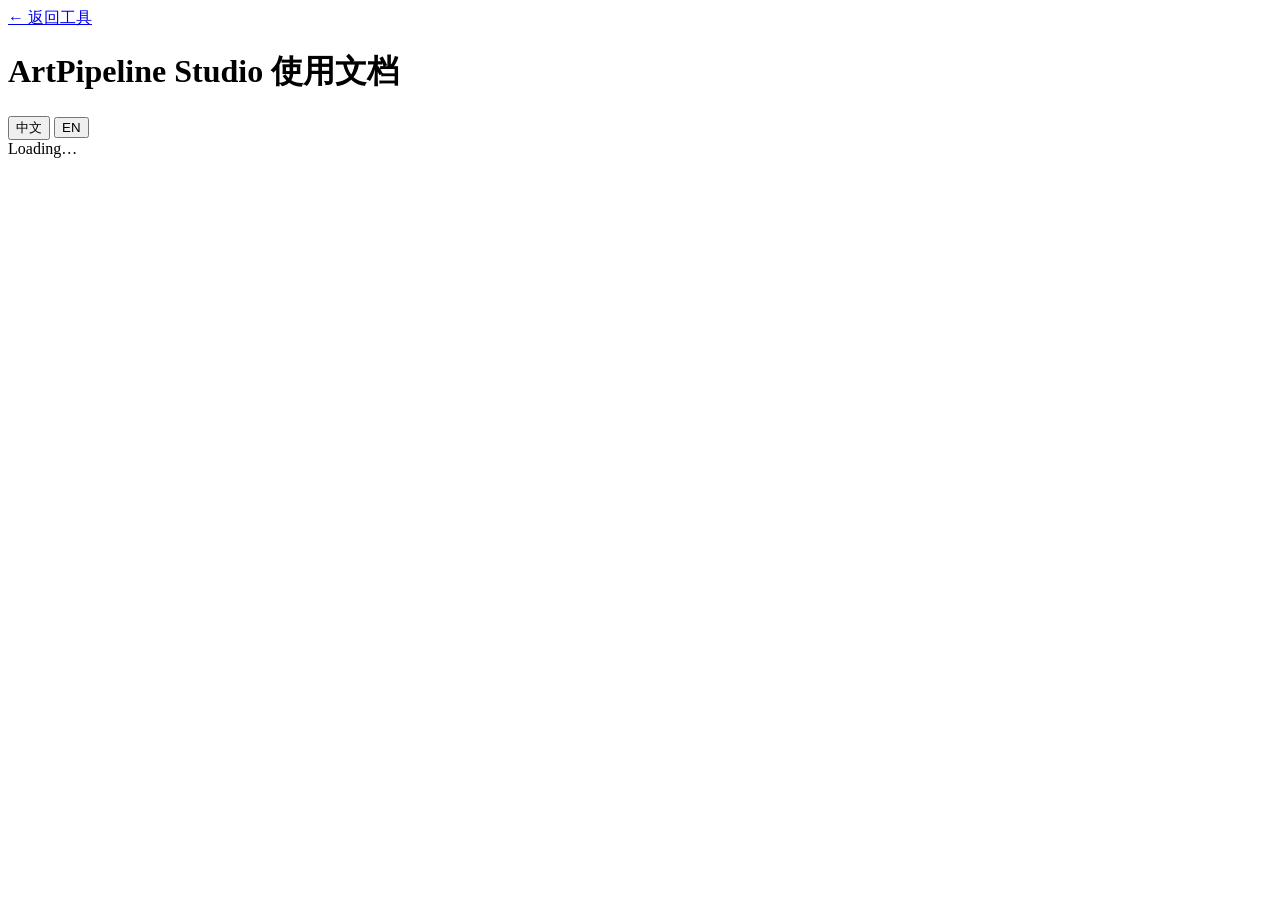
==== artApp/web/docs.html @ 565e766c "init" ====
<!DOCTYPE html>
<html lang="zh-CN">
<head>
  <meta charset="UTF-8" />
  <meta name="viewport" content="width=device-width, initial-scale=1.0" />
  <title>ArtPipeline Studio Docs</title>
  <link rel="icon" href="/assets/app_icon.png" type="image/png" />
  <link rel="stylesheet" href="/css/app.css" />
</head>
<body class="docs-page">
  <header class="docs-head">
    <a class="btn sm ghost" href="/" data-i18n="docs.back">← 返回工具</a>
    <h1 data-i18n="docs.title">ArtPipeline Studio 使用文档</h1>
    <div class="lang-switch" role="group">
      <button type="button" class="lang-btn" data-lang="zh-CN" data-i18n="lang.zh">中文</button>
      <button type="button" class="lang-btn" data-lang="en-US" data-i18n="lang.en">EN</button>
    </div>
  </header>
  <article class="docs-body markdown-body" id="docs-content">Loading…</article>
  <script type="module" src="/js/docs.js"></script>
</body>
</html>
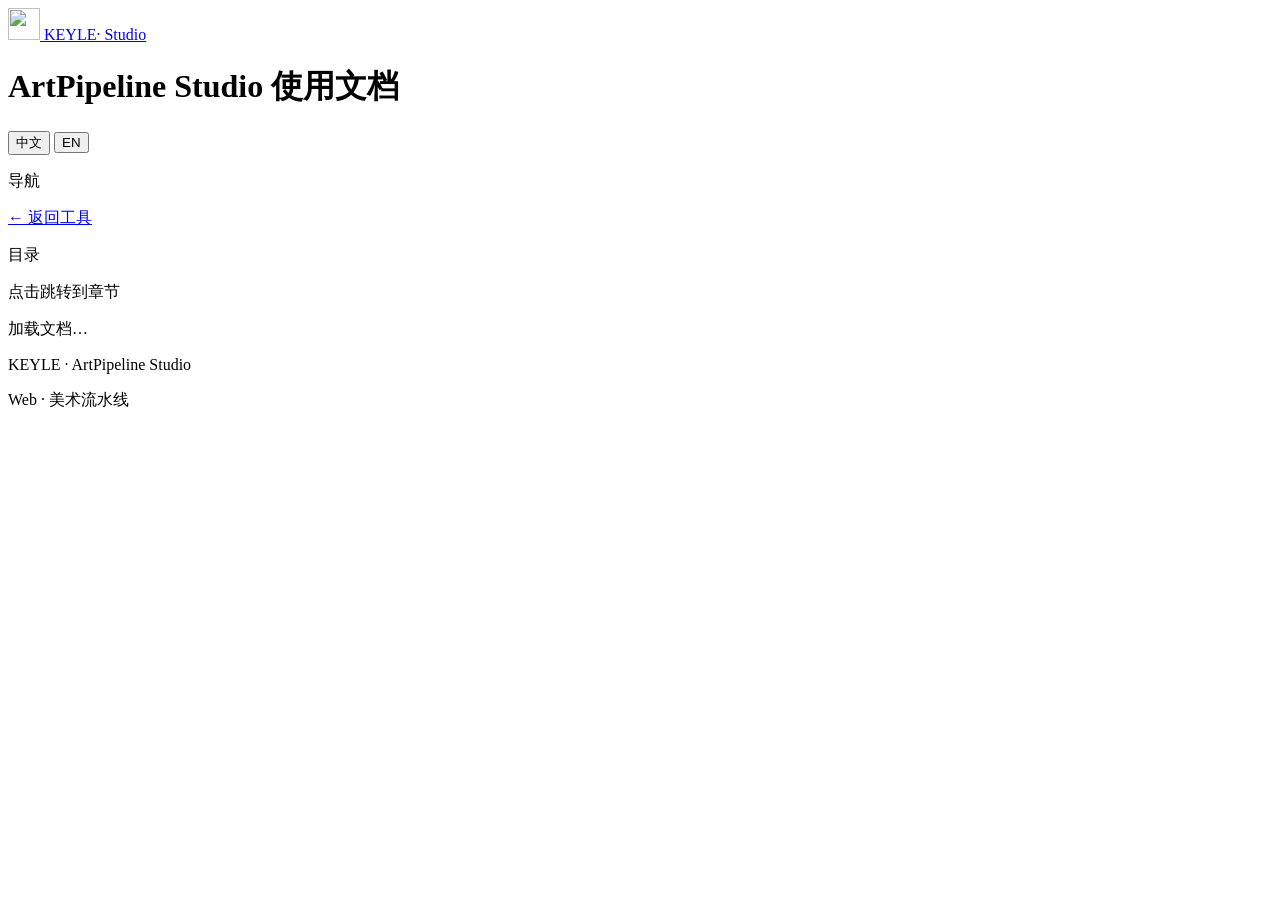
==== commit 97d73831: "no message" ====
--- a/artApp/web/docs.html
+++ b/artApp/web/docs.html
@@ -3,20 +3,64 @@
 <head>
   <meta charset="UTF-8" />
   <meta name="viewport" content="width=device-width, initial-scale=1.0" />
+  <meta name="description" content="KEYLE· ArtPipeline Studio 使用文档 — 安装、Checkpoint、流水线、AI 助手与后处理" />
   <title>ArtPipeline Studio Docs</title>
   <link rel="icon" href="/assets/app_icon.png" type="image/png" />
+  <link rel="preconnect" href="https://fonts.googleapis.com" />
+  <link rel="preconnect" href="https://fonts.gstatic.com" crossorigin />
+  <link href="https://fonts.googleapis.com/css2?family=Inter:wght@400;500;600;700;800&family=JetBrains+Mono:wght@400;500&display=swap" rel="stylesheet" />
   <link rel="stylesheet" href="/css/app.css" />
+  <link rel="stylesheet" href="/css/docs.css" />
 </head>
 <body class="docs-page">
-  <header class="docs-head">
-    <a class="btn sm ghost" href="/" data-i18n="docs.back">← 返回工具</a>
-    <h1 data-i18n="docs.title">ArtPipeline Studio 使用文档</h1>
-    <div class="lang-switch" role="group">
-      <button type="button" class="lang-btn" data-lang="zh-CN" data-i18n="lang.zh">中文</button>
-      <button type="button" class="lang-btn" data-lang="en-US" data-i18n="lang.en">EN</button>
+  <div class="docs-progress" id="docs-progress" aria-hidden="true"></div>
+  <div class="docs-bg-mesh" aria-hidden="true"></div>
+  <div class="docs-bg-grid" aria-hidden="true"></div>
+  <div class="docs-bg-orb docs-bg-orb-a" aria-hidden="true"></div>
+  <div class="docs-bg-orb docs-bg-orb-b" aria-hidden="true"></div>
+
+  <header class="docs-header">
+    <a class="docs-brand" href="/">
+      <img src="/assets/app_icon.png" width="32" height="32" alt="" />
+      <span>KEYLE· Studio</span>
+    </a>
+    <h1 class="docs-header-title" data-i18n="docs.title">ArtPipeline Studio 使用文档</h1>
+    <div class="docs-header-actions">
+      <div class="docs-lang lang-switch" role="group" data-i18n-aria="docs.langAria">
+        <button type="button" class="lang-btn" data-lang="zh-CN" data-i18n="lang.zh">中文</button>
+        <button type="button" class="lang-btn" data-lang="en-US" data-i18n="lang.en">EN</button>
+      </div>
     </div>
   </header>
-  <article class="docs-body markdown-body" id="docs-content">Loading…</article>
+
+  <div class="docs-shell">
+    <aside class="docs-aside">
+      <div class="docs-aside-card">
+        <p class="docs-aside-label" data-i18n="docs.nav">导航</p>
+        <a class="btn sm ghost docs-back" href="/" data-i18n="docs.back">← 返回工具</a>
+      </div>
+      <nav class="docs-aside-card" aria-label="Table of contents">
+        <p class="docs-aside-label" data-i18n="docs.toc">目录</p>
+        <p class="docs-aside-hint" data-i18n="docs.tocHint">点击跳转到章节</p>
+        <ul class="docs-toc" id="docs-toc"></ul>
+      </nav>
+    </aside>
+
+    <div class="docs-article-wrap">
+      <article class="docs-article markdown-body" id="docs-content">
+        <div class="docs-loading">
+          <span class="docs-loading-spinner" aria-hidden="true"></span>
+          <span data-i18n="docs.loading">加载文档…</span>
+        </div>
+      </article>
+    </div>
+  </div>
+
+  <footer class="docs-footer">
+    <p class="docs-footer-brand">KEYLE · ArtPipeline Studio</p>
+    <p data-i18n="docs.footer">Web · 美术流水线</p>
+  </footer>
+
   <script type="module" src="/js/docs.js"></script>
 </body>
 </html>
